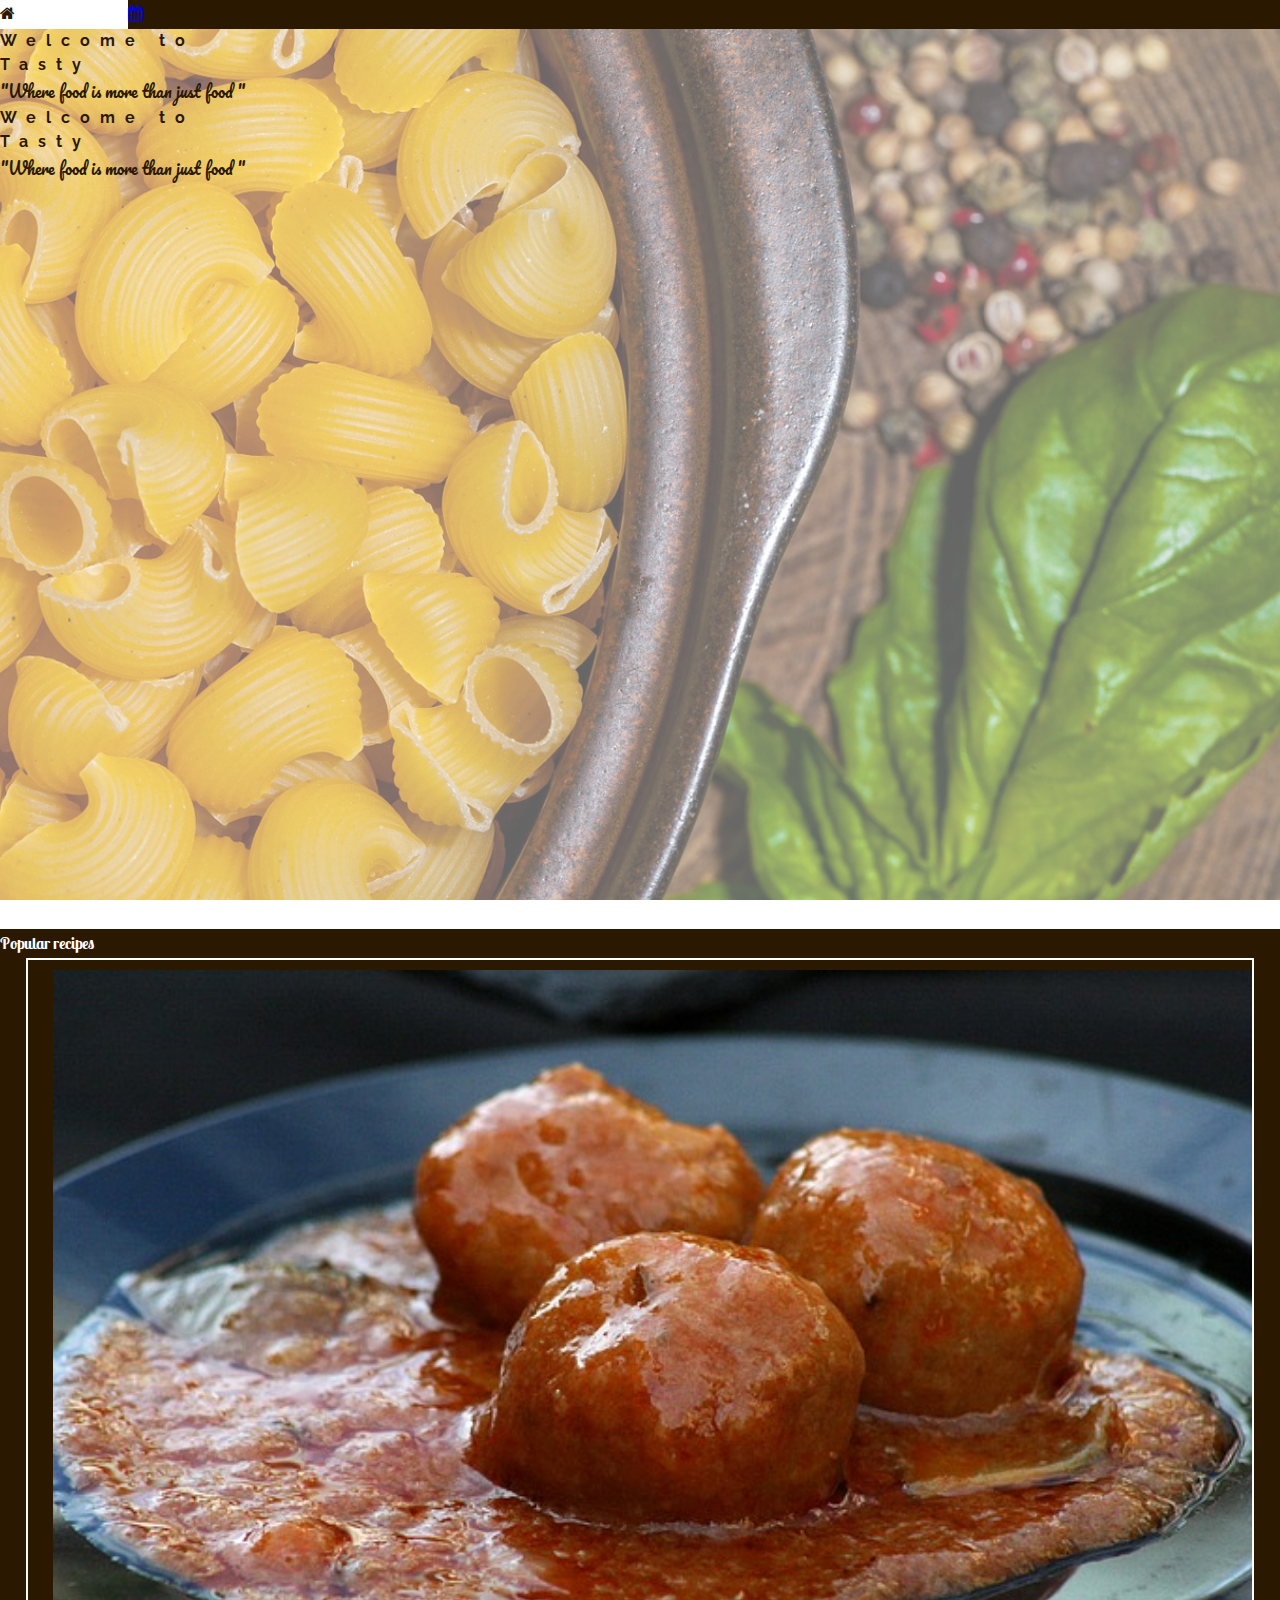
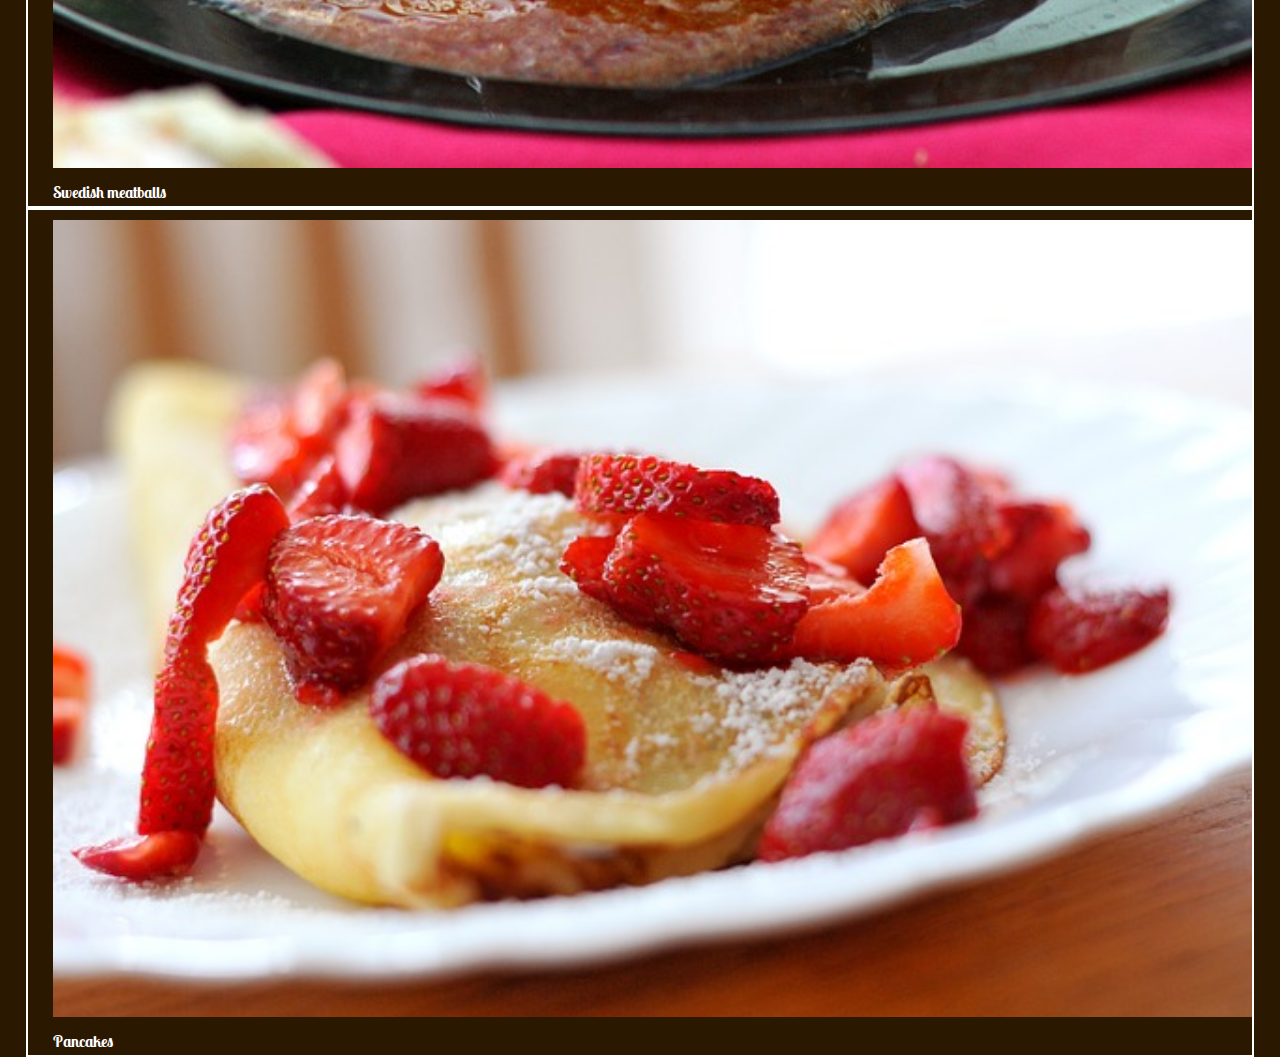
==== index.html @ dee48c6d "Title" ====
<!DOCTYPE html>
<html>
<title>Tasty</title>
<meta name="viewport" content="width=device-width, initial-scale=1">
<link rel="stylesheet" href="html5reset.css" media="screen" title="no title" charset="utf-8">
<link rel="stylesheet" href="http://www.w3schools.com/lib/w3.css">
<link rel="stylesheet" href="mystyle.css">

<link rel="stylesheet" href="https://fonts.googleapis.com/css?family=Lato|Raleway|Indie+Flower|Lobster+Two|Pacifico">
<link rel="stylesheet" href="http://cdnjs.cloudflare.com/ajax/libs/font-awesome/4.6.3/css/font-awesome.min.css">
<style>
body,h1{font-family: 'Raleway', sans-serif!important}
h2,h3,h4,h5,h6{font-family: 'Lobster Two', cursive!important}

body, html {
  height: 100%;
  color: #777;
  line-height: 1.8;
}


/* Create a Parallax Effect */
.bgimg-1, .bgimg-2, .bgimg-3 {
  opacity: 1;
  background-attachment: fixed;
  background-position: center;
  background-repeat: no-repeat;
  background-size: cover;
}

/* First image (Logo. Full height) */
.bgimg-1 {
  background-image: url('bg_image_1280.png');
  min-height: 100%;
}

/* Second image (Portfolio) */
.bgimg-2 {
  background-image: url("img_parallax2.jpg");
  min-height: 400px;
}

/* Third image (Contact) */
.bgimg-3 {
  background-image: url("img_parallax3.jpg");
  min-height: 400px;
}

.w3-wide {letter-spacing: 10px;}
.w3-hover-opacity {cursor: pointer;}

#googleMap {
  width: 100%;
  height: 400px;
  -webkit-filter: grayscale(90%);
  filter: grayscale(90%);
}

/* Turn off parallax scrolling for tablets and mobiles */
@media only screen and (max-width: 1024px) {
  .bgimg-1, .bgimg-2, .bgimg-3 {
    background-attachment: scroll;
  }
}
</style>
<body >

  <!-- Navbar (sit on top) -->
  <div class="w3-top" >
    <ul class="my-navbar w3-center w3-top w3-xlarge bg_brown" >
      <li class="w3-left w3-center" style="width:10% !important"><a href="index.html"><i class="fa fa-home"></i></a></li>
      <li class="w3-right w3-center" style="width:10% !important"><a href="calendar.html"><i class="fa fa-calendar"></i></a></li>

    </ul>
  </div>

  <!-- First Parallax Image with Logo Text -->
  <div class="bgimg-1 w3-opacity w3-display-container " >
    <div class="w3-display-middle w3-text-black w3-hide-small " >
      <h1 class="w3-center w3-jumbo w3-padding-xlarge w3-wide w3-animate-opacity text_brown" style="line-height: 1.5;">Welcome to</br>  Tasty</h1>

      <p class="w3-center w3-padding-xlarge w3-xlarge w3-animate-opacity text_brown handw">"Where food is more than just food "</p>
    </div>
    <div class="w3-display-middle w3-text-black w3-hide-medium w3-hide-large" >
      <h1 class="w3-center w3-xlarge w3-padding-xlarge w3-wide w3-animate-opacity text_brown" style="line-height: 1.5; white-space:nowrap">Welcome to</br>Tasty</h1>
      <p class="w3-center w3-padding-xlarge w3-large w3-animate-opacity text_brown handw" >"Where food is more than just food "</p>
    </div>
  </div>



  <!-- Suggestion (Recipe Section) -->
  <div class="big-container">
    <div class="w3-content w3-container w3-padding-64 ">
      <h2 class="w3-center" style="text-align:left!important;">Popular recipes</h2>

      <!-- Responsive Grid. Four columns on tablets, laptops and desktops. Will stack on mobile devices/small screens (100% width) -->
      <div class="w3-row-padding ">
        <div class="w3-col m3 w3-hover-opacity suggestion-small-container">
          <a href="meatballs.html">
            <img src="meatballs.jpg" style="width:100%; margin-top:10px" >
          </a>
          <h4>Swedish meatballs</h4>
        </div>

        <div class="w3-col m3 w3-hover-opacity suggestion-small-container">
          <a href="pancakes.html">
            <img src="pancakes.jpg" style="width:100%; margin-top:10px" >
          </a>
          <h4>Pancakes</h4>
        </div>




      </div>
    </div>

  </body>
  </html>
---- mystyle.css ----
.big-container{
  width:100%;
  background-color: #2B1801;
  color: white;
}

.suggestion-small-container{
  border:2px solid white;
  padding-left: 2%;
  margin-left: 2%;
  margin-right:2%;
  background-color: #2B1801;
  color: white;
}

.bg_brown{
  background-color: #2B1801;
  color: white;
}

.text_brown{
  color:#2B1801;
}

.recipe-container:after{content:"";display:table;clear:both}
.recipe-container{
  padding:0.01em 18px;
  position:relative;

}

.image_resize{
  min-width: 100%;
}

.recipe-head-container{
}

.image_container{
  width:100%;
  height:300px;
  opacity: 1;
  background-size: contain;
  background-position: right;
  background-repeat: no-repeat;


}

.nutri_container{
  border:2px solid #EAA452;
  padding-left: 2%;
}
@media (min-width:1401px){
  .recipe-container{
    width:70%;
    margin-left: 14.9%;
  }
  .recipe-head-container{
    height:400px;
    background-color: #2B1801;
  }
  .image_container{
    width:90%;
    height:400px;
    opacity: 1;
    background-size: contain;
    background-position: right;
    background-repeat: no-repeat;
    float:right;
  }
}
@media (min-width:993px) and (max-width:1400px){
  .recipe-container{
    width:70%;
    margin-left: 14.9%;
  }
  .recipe-head-container{
    height:270px;
    background-color: #2B1801;
  }
  .image_container{
    width:90%;
    height:270px;
    opacity: 1;
    background-size: contain;
    background-position: right;
    background-repeat: no-repeat;
    float:right;

  }
}
@media only screen and (max-width:600px){
  h1{
    font-size: 30px!important;
  }
  .nutri_container{
    margin-top:20px!important;
    margin-bottom: 20px!important;
  }
  .image_resize{
    max-width: 100%;
    min-width: 66.7%;
  }
}
@media screen and (max-width:600px){
  h1{
    font-size: 30px!important;
  }
  .nutri_container{
    margin-top:20px!important;
    margin-bottom: 20px!important;
  }
}

.ingredient-list{

}

p.handw{
    font-family: 'Pacifico', cursive!important;
}

a:hover{
  background-color: white;
  color: #2B1801;
}

.my-navbar{list-style-type:none;margin:0;padding:0;overflow:hidden}
.my-navbar li{float:left}.my-navbar li a,.w3-navitem{display:block;}.my-navbar
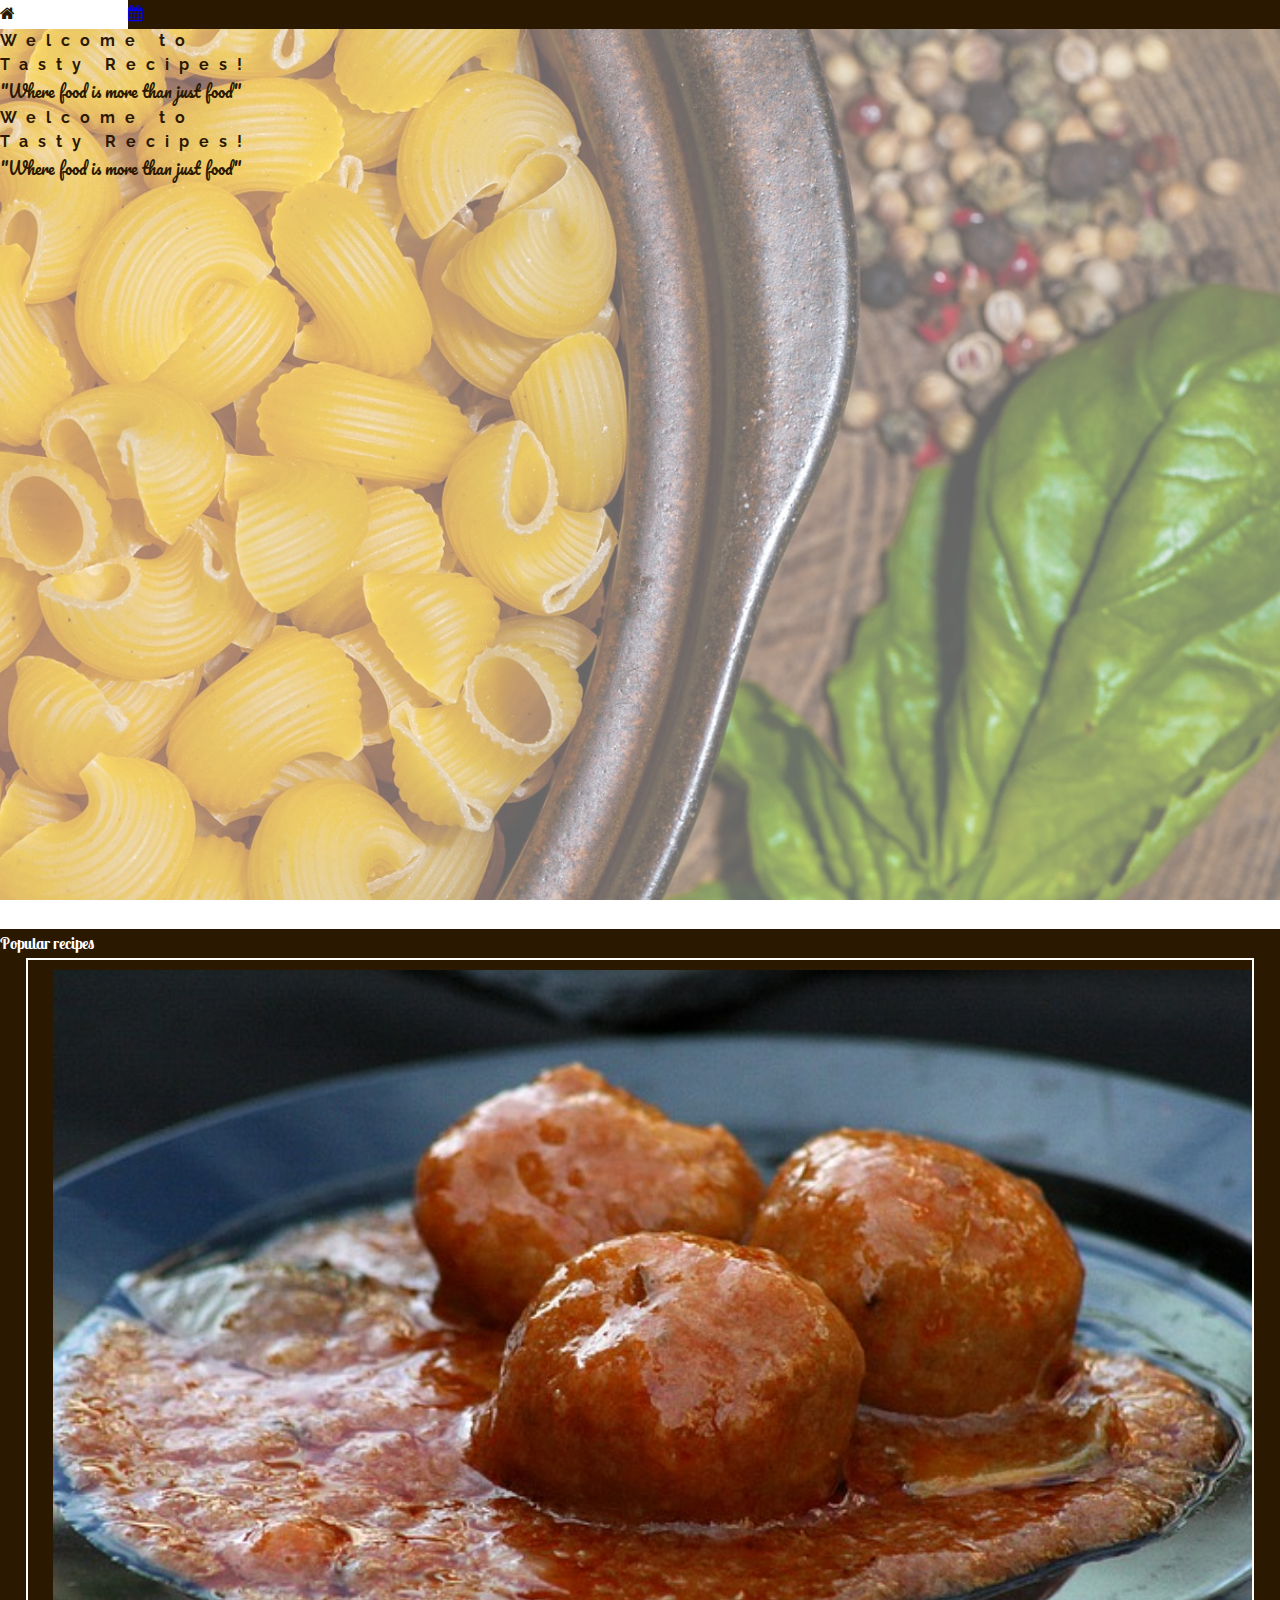
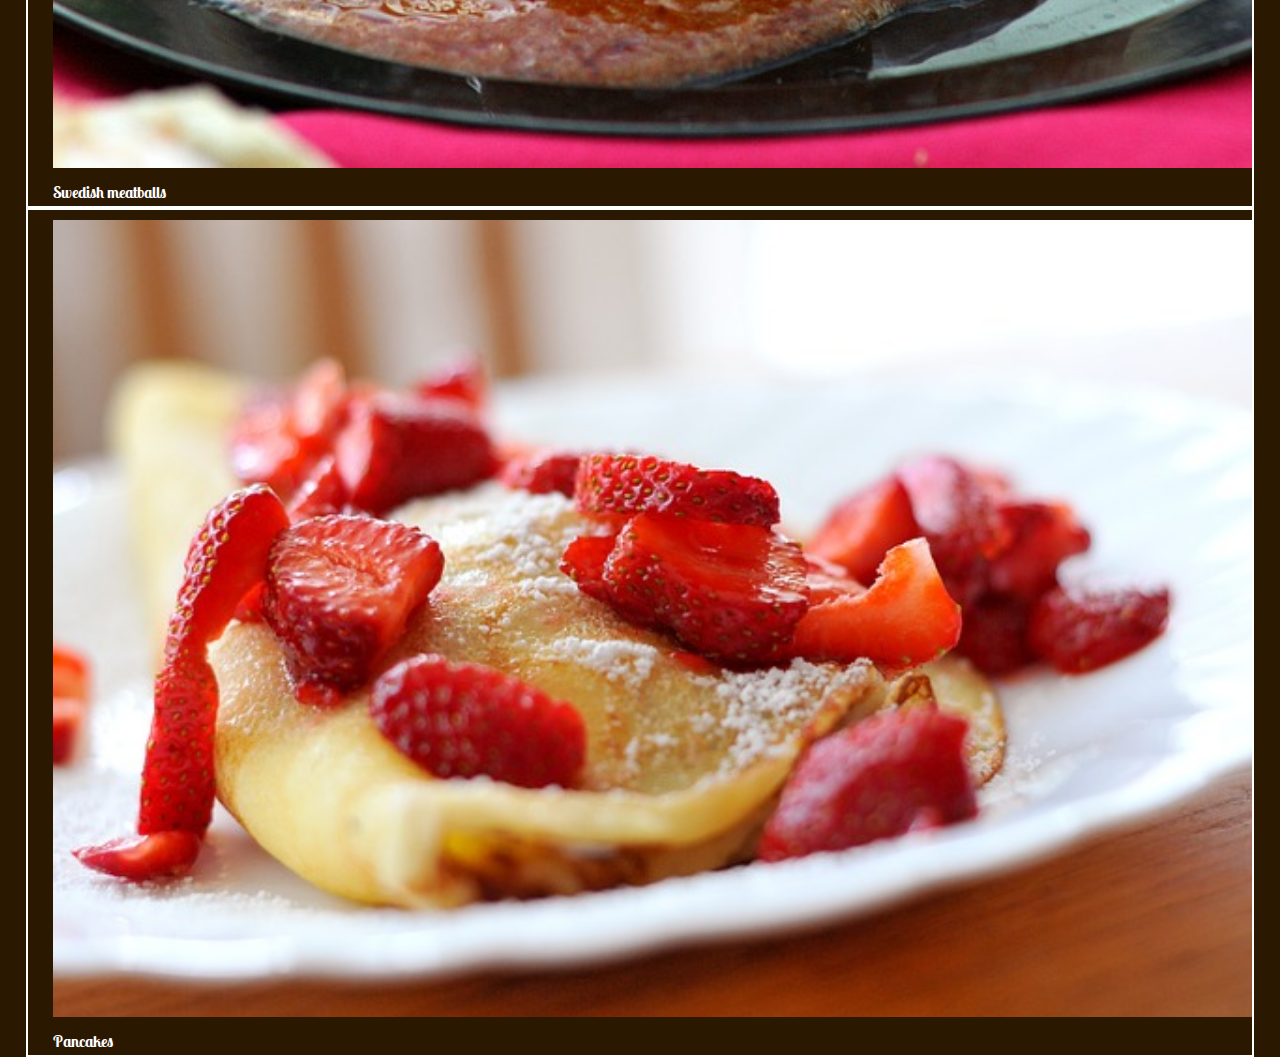
==== commit 9590b33d: "font size fix for small screen!" ====
--- a/index.html
+++ b/index.html
@@ -1,12 +1,12 @@
 <!DOCTYPE html>
 <html>
-<title>Tasty</title>
+<title>Tasty Recipes</title>
+<meta charset="utf-8">
 <meta name="viewport" content="width=device-width, initial-scale=1">
-<link rel="stylesheet" href="html5reset.css" media="screen" title="no title" charset="utf-8">
+<link rel="stylesheet" href="html5reset.css">
 <link rel="stylesheet" href="http://www.w3schools.com/lib/w3.css">
 <link rel="stylesheet" href="mystyle.css">
-
-<link rel="stylesheet" href="https://fonts.googleapis.com/css?family=Lato|Raleway|Indie+Flower|Lobster+Two|Pacifico">
+<link rel="stylesheet" href="https://fonts.googleapis.com/css?family=Lato%7CRaleway%7CIndie+Flower%7CLobster+Two%7CPacifico">
 <link rel="stylesheet" href="http://cdnjs.cloudflare.com/ajax/libs/font-awesome/4.6.3/css/font-awesome.min.css">
 <style>
 body,h1{font-family: 'Raleway', sans-serif!important}
@@ -77,16 +77,14 @@
   <!-- First Parallax Image with Logo Text -->
   <div class="bgimg-1 w3-opacity w3-display-container " >
     <div class="w3-display-middle w3-text-black w3-hide-small " >
-      <h1 class="w3-center w3-jumbo w3-padding-xlarge w3-wide w3-animate-opacity text_brown" style="line-height: 1.5;">Welcome to</br>  Tasty</h1>
-
-      <p class="w3-center w3-padding-xlarge w3-xlarge w3-animate-opacity text_brown handw">"Where food is more than just food "</p>
+      <h1 class="w3-center w3-jumbo w3-padding-xlarge w3-wide w3-animate-opacity text_brown" style="line-height: 1.5;">Welcome to<br>  Tasty Recipes!</h1>
+      <p class="w3-center w3-padding-xlarge w3-xlarge w3-animate-opacity text_brown handw">"Where food is more than just food"</p>
     </div>
     <div class="w3-display-middle w3-text-black w3-hide-medium w3-hide-large" >
-      <h1 class="w3-center w3-xlarge w3-padding-xlarge w3-wide w3-animate-opacity text_brown" style="line-height: 1.5; white-space:nowrap">Welcome to</br>Tasty</h1>
-      <p class="w3-center w3-padding-xlarge w3-large w3-animate-opacity text_brown handw" >"Where food is more than just food "</p>
+      <h1 class="small w3-center w3-xlarge w3-padding-xlarge w3-wide w3-animate-opacity text_brown" style="line-height: 1.5; white-space:nowrap">Welcome to<br>Tasty Recipes!</h1>
+      <p class="w3-center w3-padding-xlarge w3-large w3-animate-opacity text_brown handw" >"Where food is more than just food"</p>
     </div>
   </div>
-
 
 
   <!-- Suggestion (Recipe Section) -->
@@ -98,14 +96,14 @@
       <div class="w3-row-padding ">
         <div class="w3-col m3 w3-hover-opacity suggestion-small-container">
           <a href="meatballs.html">
-            <img src="meatballs.jpg" style="width:100%; margin-top:10px" >
+            <img src="meatballs.jpg" style="width:100%; margin-top:10px" alt="Meatballs Recipe" >
           </a>
           <h4>Swedish meatballs</h4>
         </div>
 
         <div class="w3-col m3 w3-hover-opacity suggestion-small-container">
           <a href="pancakes.html">
-            <img src="pancakes.jpg" style="width:100%; margin-top:10px" >
+            <img src="pancakes.jpg" style="width:100%; margin-top:10px" alt="Pancakes Recipe">
           </a>
           <h4>Pancakes</h4>
         </div>
@@ -115,6 +113,7 @@
 
       </div>
     </div>
+  </div>
 
   </body>
   </html>
--- a/mystyle.css
+++ b/mystyle.css
@@ -102,6 +102,15 @@
     max-width: 100%;
     min-width: 66.7%;
   }
+  .suggestion-small-container{
+    border:2px solid white;
+    padding-left: 2%;
+    margin-left: 2%;
+    margin-right:2%;
+    background-color: #2B1801;
+    color: white;
+    margin-bottom:20px;
+  }
 }
 @media screen and (max-width:600px){
   h1{
@@ -113,12 +122,18 @@
   }
 }
 
-.ingredient-list{
-
+@@media screen and (max-width:319px) {
+  .small{
+    font-size: 18px!important;
+  }
 }
 
 p.handw{
     font-family: 'Pacifico', cursive!important;
+}
+
+h4.handw{
+    font-family: 'Lobster Two', cursive!important;
 }
 
 a:hover{
@@ -126,5 +141,7 @@
   color: #2B1801;
 }
 
+
+
 .my-navbar{list-style-type:none;margin:0;padding:0;overflow:hidden}
-.my-navbar li{float:left}.my-navbar li a,.w3-navitem{display:block;}.my-navbar
+.my-navbar li{float:left}.my-navbar li a,.w3-navitem{display:block;}
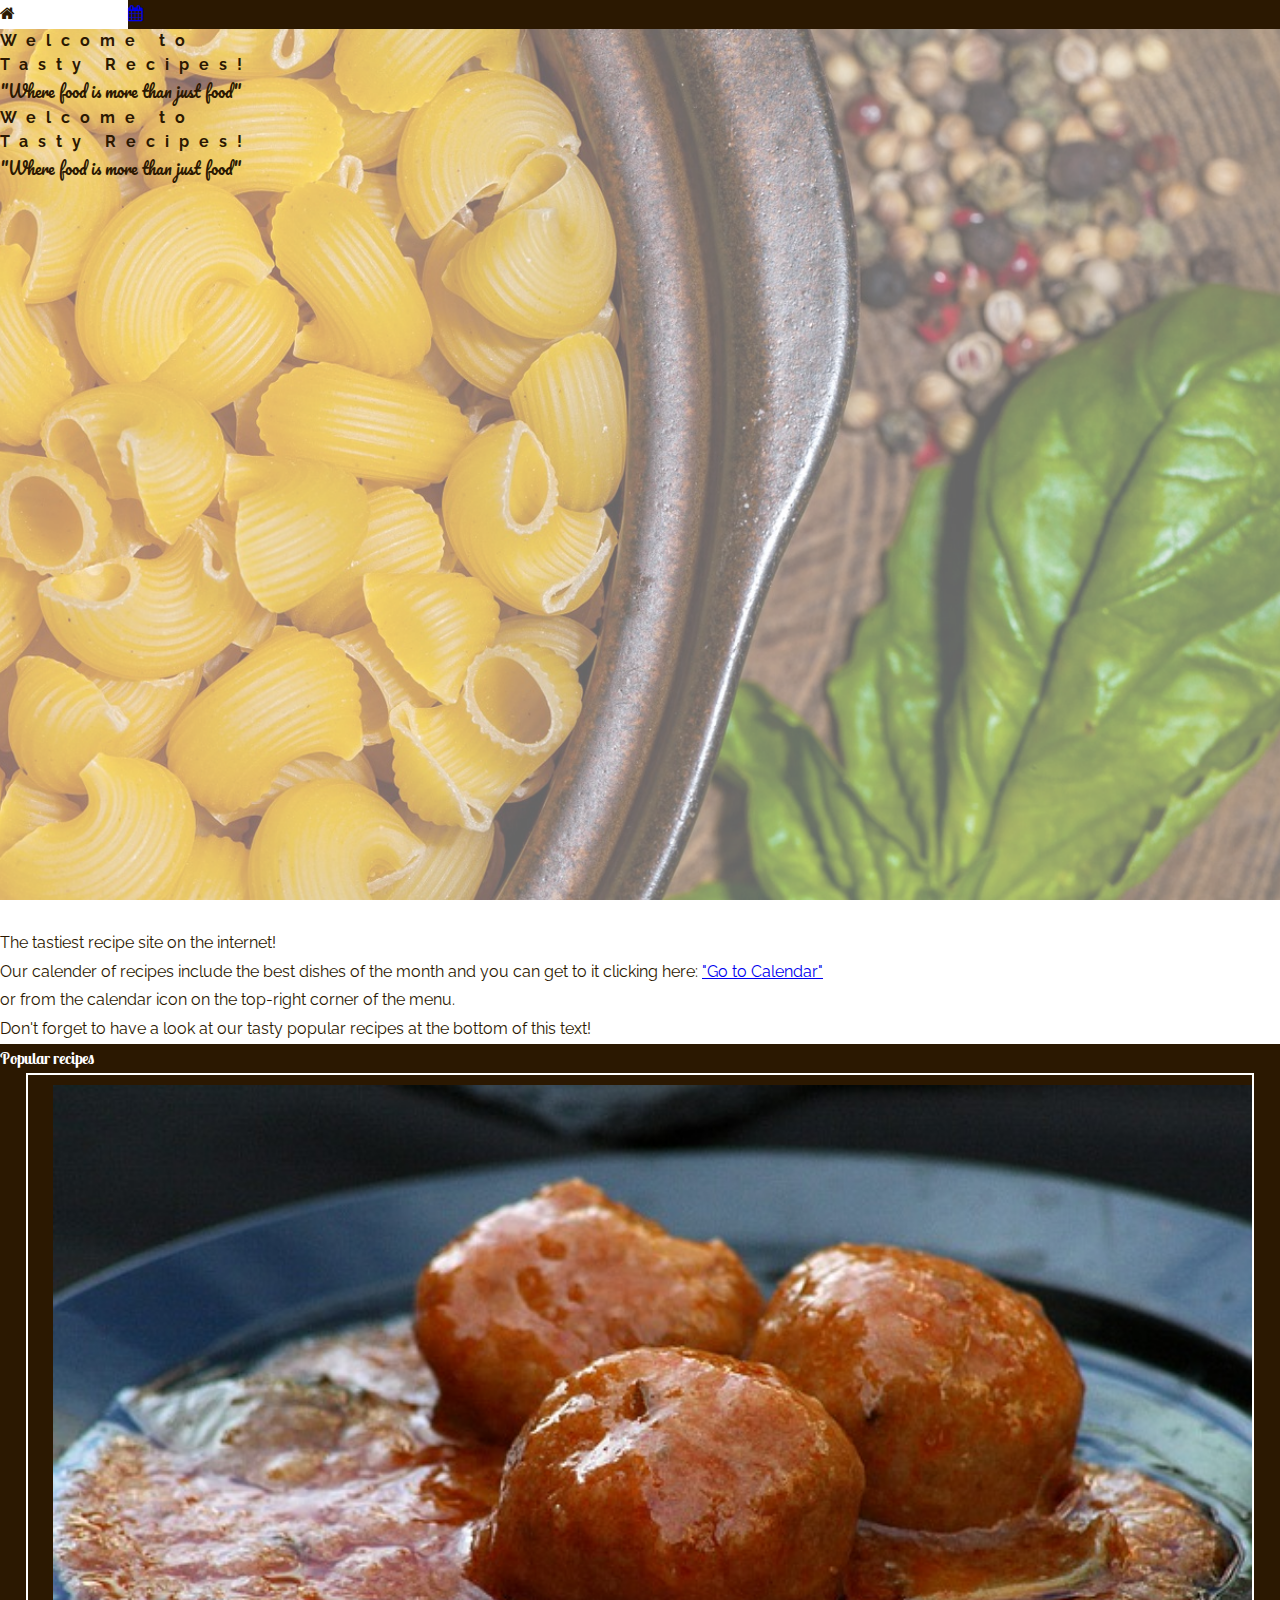
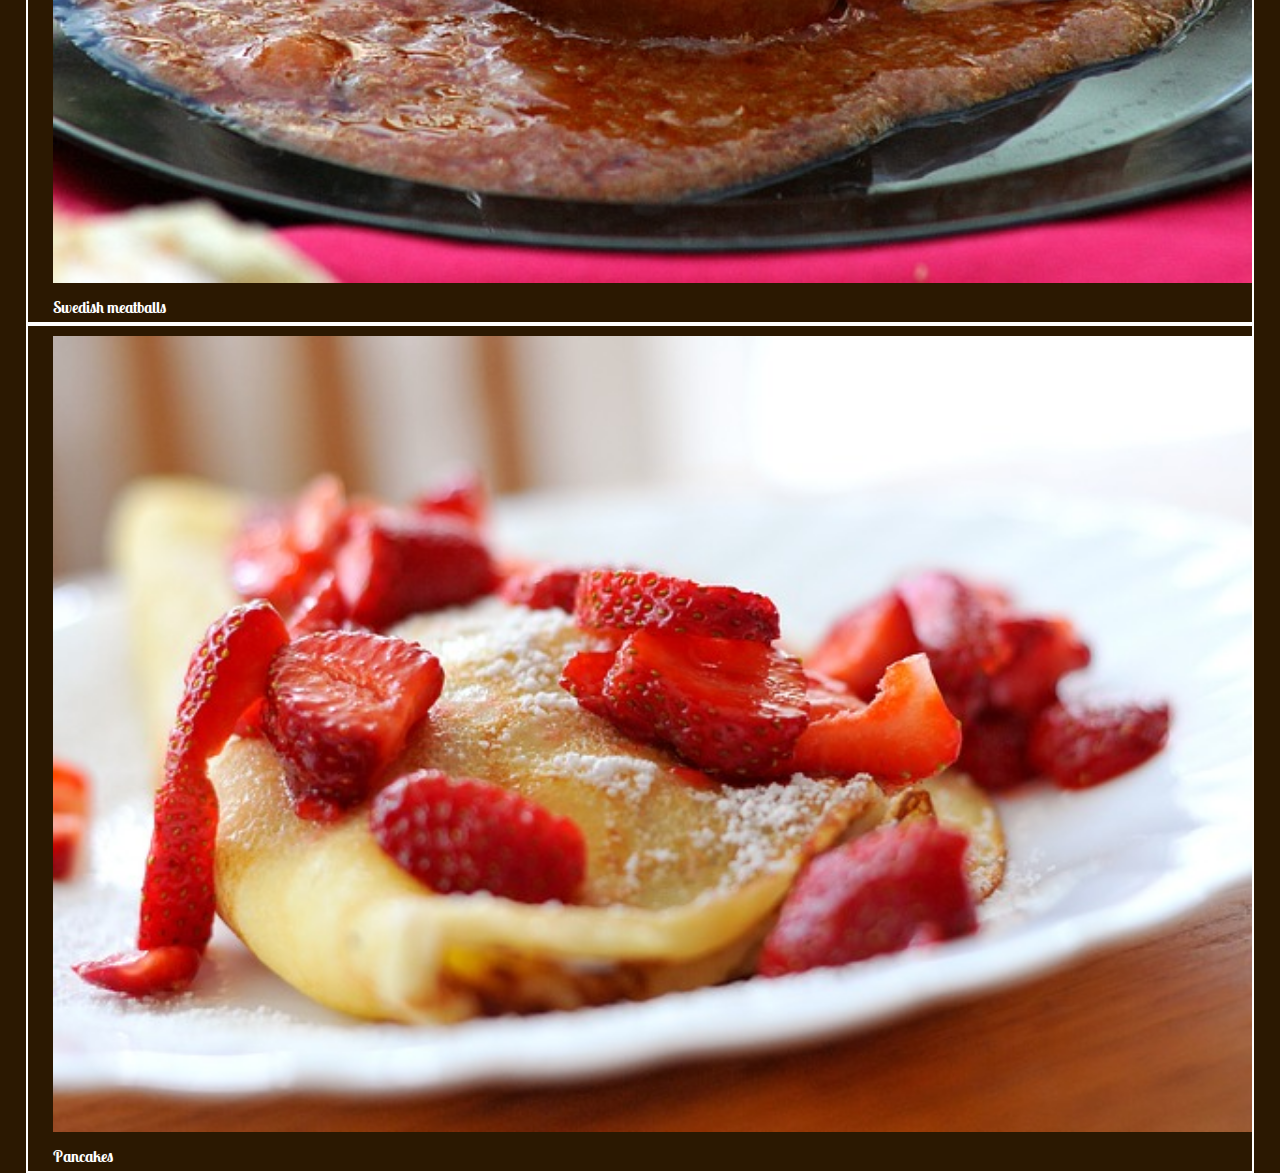
==== commit dfbe32b1: "Brief description added to index" ====
--- a/index.html
+++ b/index.html
@@ -86,6 +86,19 @@
     </div>
   </div>
 
+  <div class="w3-col m12">
+    <div class="w3-container w3-padding w3-center w3-white">
+    <p class="text_brown">
+      The tastiest recipe site on the internet! <br>
+      Our calender of recipes include the best dishes of the month and you can get to it clicking here: <a href="calendar.html">"Go to Calendar"</a> <br>
+      or from the calendar icon on the top-right corner of the menu.
+    </p>
+
+    <p class="text_brown">
+      Don't forget to have a look at our tasty popular recipes at the bottom of this text!
+    </p>
+  </div>
+  </div>
 
   <!-- Suggestion (Recipe Section) -->
   <div class="big-container">
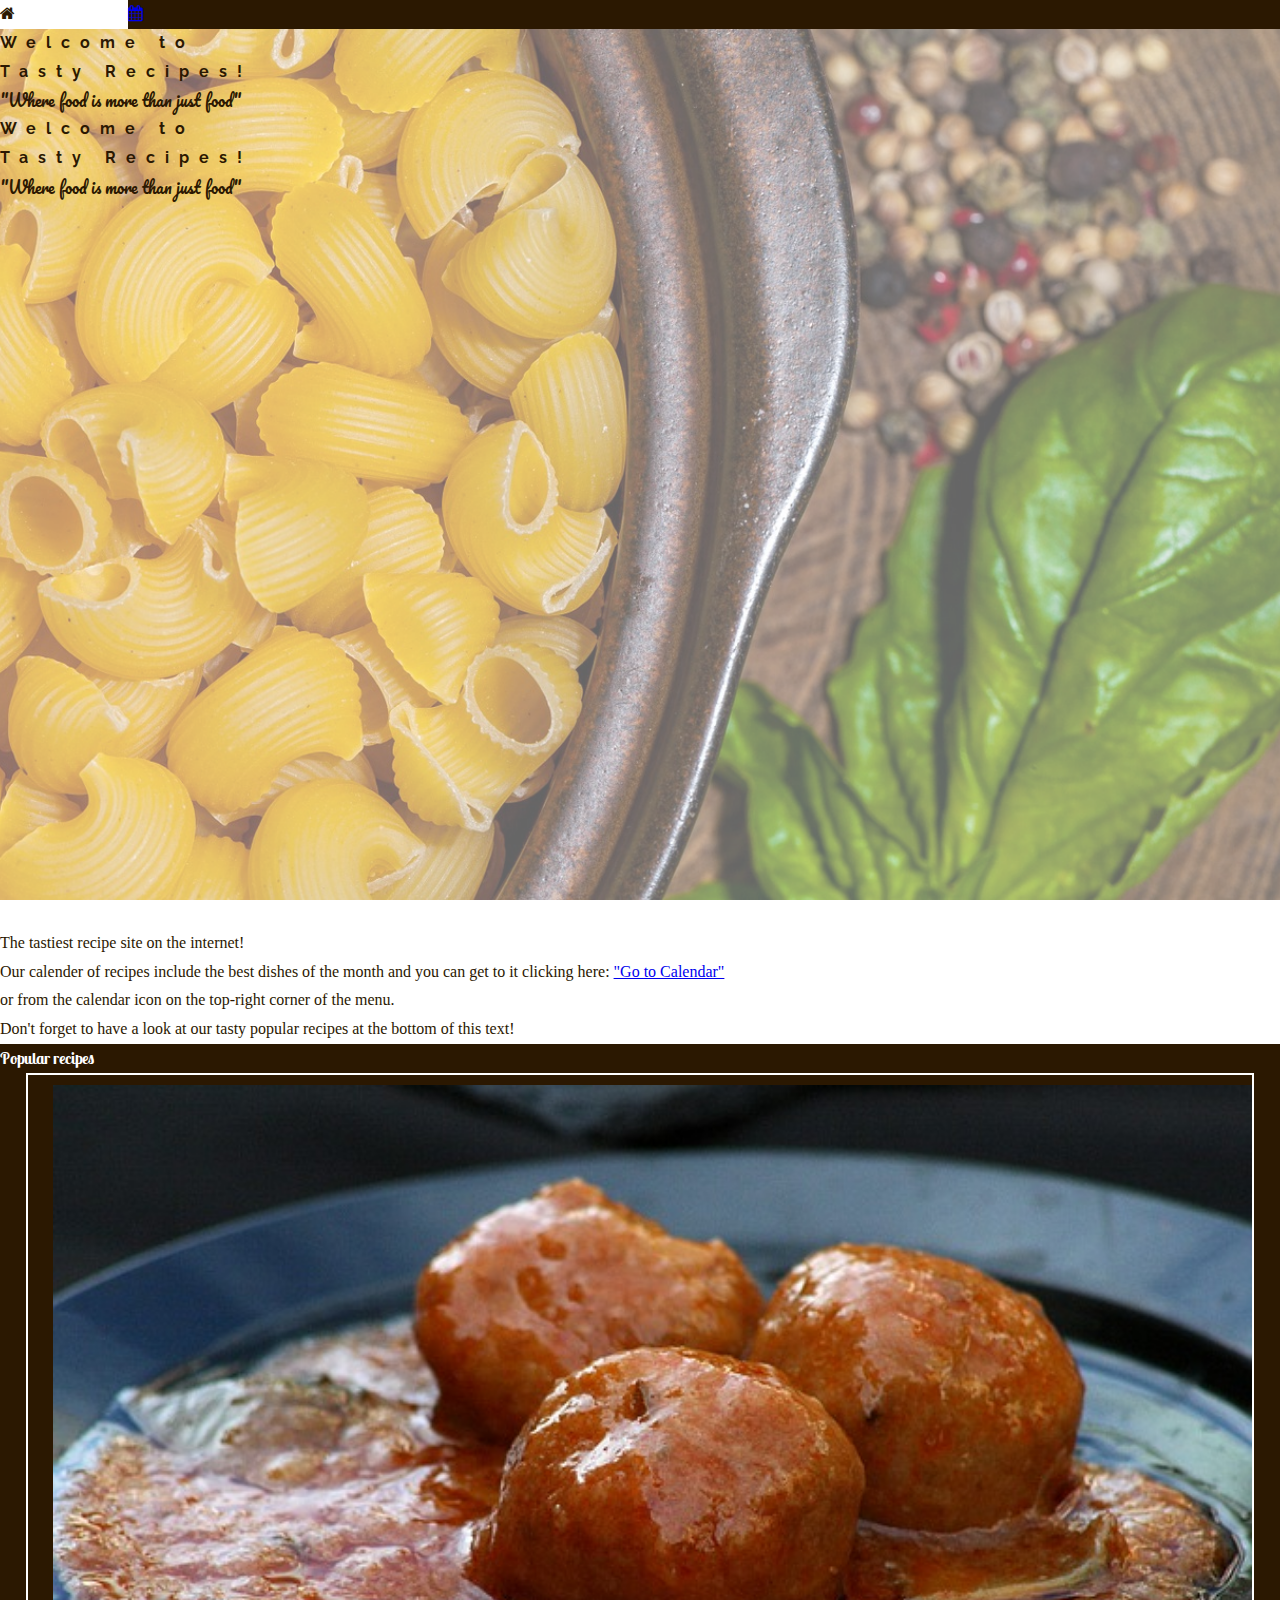
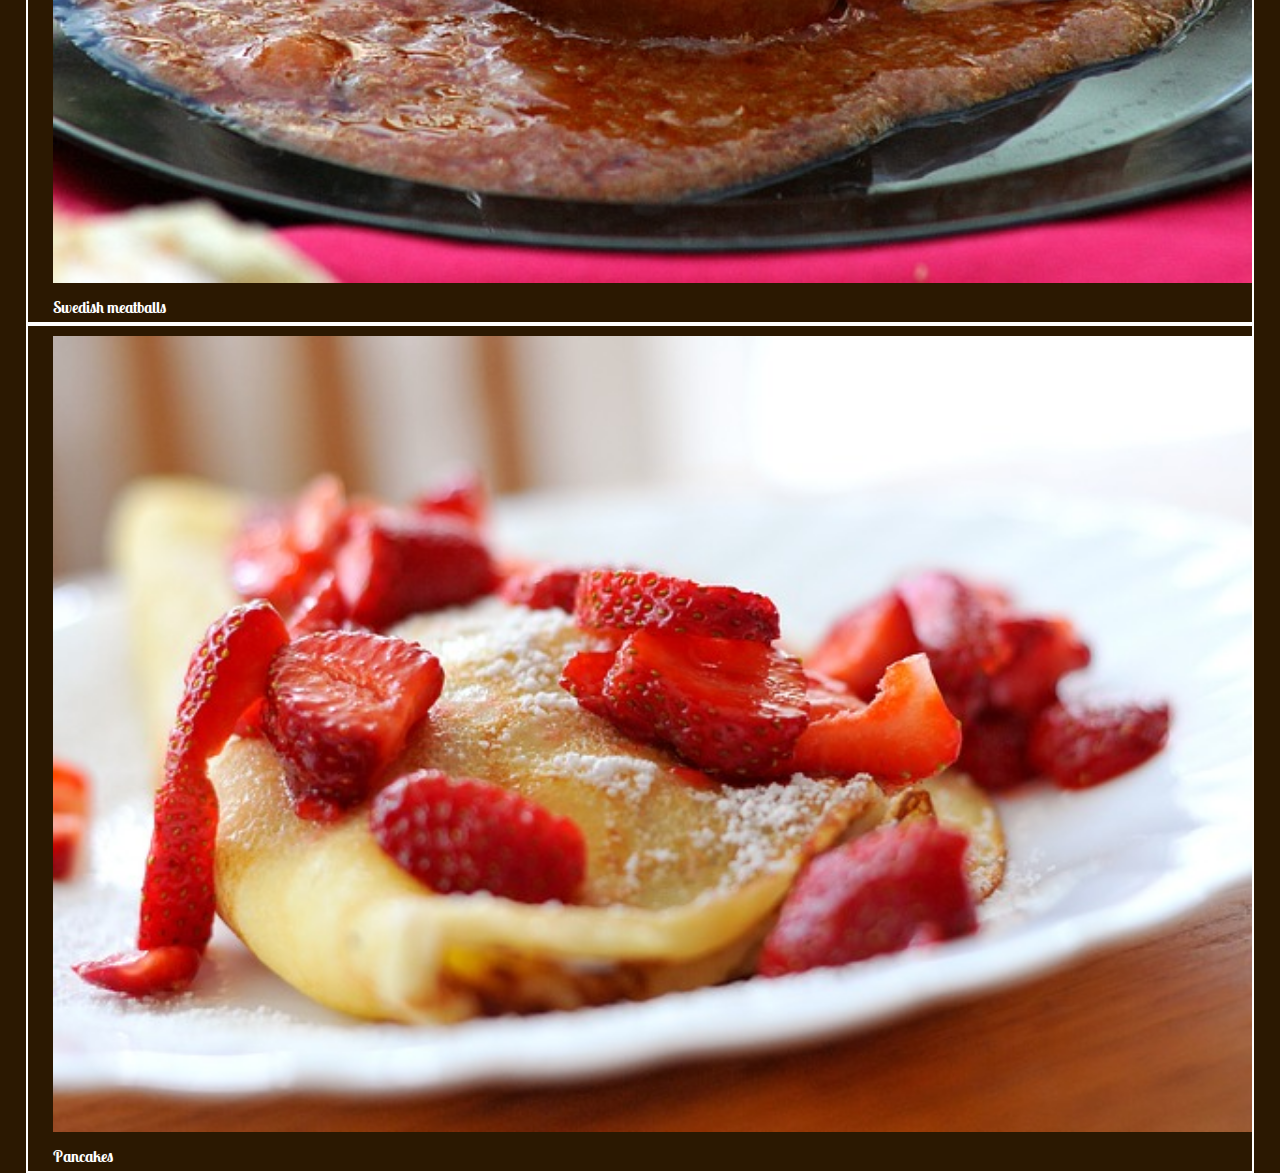
==== commit 5cc3da9f: "HTML cleaning update" ====
--- a/index.html
+++ b/index.html
@@ -1,87 +1,32 @@
 <!DOCTYPE html>
-<html>
+<html lang="en">
 <title>Tasty Recipes</title>
 <meta charset="utf-8">
 <meta name="viewport" content="width=device-width, initial-scale=1">
-<link rel="stylesheet" href="html5reset.css">
 <link rel="stylesheet" href="http://www.w3schools.com/lib/w3.css">
 <link rel="stylesheet" href="mystyle.css">
 <link rel="stylesheet" href="https://fonts.googleapis.com/css?family=Lato%7CRaleway%7CIndie+Flower%7CLobster+Two%7CPacifico">
 <link rel="stylesheet" href="http://cdnjs.cloudflare.com/ajax/libs/font-awesome/4.6.3/css/font-awesome.min.css">
-<style>
-body,h1{font-family: 'Raleway', sans-serif!important}
-h2,h3,h4,h5,h6{font-family: 'Lobster Two', cursive!important}
-
-body, html {
-  height: 100%;
-  color: #777;
-  line-height: 1.8;
-}
-
-
-/* Create a Parallax Effect */
-.bgimg-1, .bgimg-2, .bgimg-3 {
-  opacity: 1;
-  background-attachment: fixed;
-  background-position: center;
-  background-repeat: no-repeat;
-  background-size: cover;
-}
-
-/* First image (Logo. Full height) */
-.bgimg-1 {
-  background-image: url('bg_image_1280.png');
-  min-height: 100%;
-}
-
-/* Second image (Portfolio) */
-.bgimg-2 {
-  background-image: url("img_parallax2.jpg");
-  min-height: 400px;
-}
-
-/* Third image (Contact) */
-.bgimg-3 {
-  background-image: url("img_parallax3.jpg");
-  min-height: 400px;
-}
-
-.w3-wide {letter-spacing: 10px;}
-.w3-hover-opacity {cursor: pointer;}
-
-#googleMap {
-  width: 100%;
-  height: 400px;
-  -webkit-filter: grayscale(90%);
-  filter: grayscale(90%);
-}
-
-/* Turn off parallax scrolling for tablets and mobiles */
-@media only screen and (max-width: 1024px) {
-  .bgimg-1, .bgimg-2, .bgimg-3 {
-    background-attachment: scroll;
-  }
-}
-</style>
-<body >
+<link rel="stylesheet" href="html5reset.css">
+<body>
 
   <!-- Navbar (sit on top) -->
   <div class="w3-top" >
     <ul class="my-navbar w3-center w3-top w3-xlarge bg_brown" >
-      <li class="w3-left w3-center" style="width:10% !important"><a href="index.html"><i class="fa fa-home"></i></a></li>
-      <li class="w3-right w3-center" style="width:10% !important"><a href="calendar.html"><i class="fa fa-calendar"></i></a></li>
+      <li class="menu_width w3-left w3-center"><a href="index.html"><i class="fa fa-home"></i></a></li>
+      <li class="menu_width w3-right w3-center"><a href="calendar.html"><i class="fa fa-calendar"></i></a></li>
 
     </ul>
   </div>
 
   <!-- First Parallax Image with Logo Text -->
   <div class="bgimg-1 w3-opacity w3-display-container " >
-    <div class="w3-display-middle w3-text-black w3-hide-small " >
-      <h1 class="w3-center w3-jumbo w3-padding-xlarge w3-wide w3-animate-opacity text_brown" style="line-height: 1.5;">Welcome to<br>  Tasty Recipes!</h1>
+    <div class="w3-display-middle w3-text-black w3-hide-small w3-hide-medium " >
+      <h1 class="logo_font w3-center w3-xxlarge w3-padding-xlarge w3-wide w3-animate-opacity text_brown">Welcome to<br>  Tasty Recipes!</h1>
       <p class="w3-center w3-padding-xlarge w3-xlarge w3-animate-opacity text_brown handw">"Where food is more than just food"</p>
     </div>
-    <div class="w3-display-middle w3-text-black w3-hide-medium w3-hide-large" >
-      <h1 class="small w3-center w3-xlarge w3-padding-xlarge w3-wide w3-animate-opacity text_brown" style="line-height: 1.5; white-space:nowrap">Welcome to<br>Tasty Recipes!</h1>
+    <div class="w3-display-middle w3-text-black w3-hide-large" >
+      <h1 class="logo_font small w3-center w3-xlarge w3-padding-xlarge w3-wide w3-animate-opacity text_brown">Welcome to<br>Tasty Recipes!</h1>
       <p class="w3-center w3-padding-xlarge w3-large w3-animate-opacity text_brown handw" >"Where food is more than just food"</p>
     </div>
   </div>
@@ -103,20 +48,20 @@
   <!-- Suggestion (Recipe Section) -->
   <div class="big-container">
     <div class="w3-content w3-container w3-padding-64 ">
-      <h2 class="w3-center" style="text-align:left!important;">Popular recipes</h2>
+      <h2 class="w3-center w3-xlarge pop_recipe">Popular recipes</h2>
 
       <!-- Responsive Grid. Four columns on tablets, laptops and desktops. Will stack on mobile devices/small screens (100% width) -->
       <div class="w3-row-padding ">
         <div class="w3-col m3 w3-hover-opacity suggestion-small-container">
           <a href="meatballs.html">
-            <img src="meatballs.jpg" style="width:100%; margin-top:10px" alt="Meatballs Recipe" >
+            <img class="pop_img" src="meatballs.jpg"alt="Meatballs Recipe" >
           </a>
           <h4>Swedish meatballs</h4>
         </div>
 
         <div class="w3-col m3 w3-hover-opacity suggestion-small-container">
           <a href="pancakes.html">
-            <img src="pancakes.jpg" style="width:100%; margin-top:10px" alt="Pancakes Recipe">
+            <img class="pop_img" src="pancakes.jpg" alt="Pancakes Recipe">
           </a>
           <h4>Pancakes</h4>
         </div>
--- a/mystyle.css
+++ b/mystyle.css
@@ -1,3 +1,39 @@
+nutri_text{
+  margin-bottom:1%!important;
+  border-style:none none solid none!important;
+  border-width: 2px!important;
+  margin-top:2%!important;
+  padding-left:1%!important;
+  padding-right:1%!important;
+}
+
+.logo_font{
+  font-family: 'Raleway', sans-serif!important;
+  white-space:nowrap;
+}
+
+.menu_width{
+  width:10%!important;
+}
+
+.menu_cal{
+  width: 80%!important;
+}
+
+.pop_img{
+  width:100%;
+  margin-top:10px;
+}
+
+.cal_img{
+  max-width:100%;
+  max-height:100%;
+}
+
+.pop_recipe{
+  text-align:left!important;
+}
+
 .big-container{
   width:100%;
   background-color: #2B1801;
@@ -23,18 +59,17 @@
 }
 
 .recipe-container:after{content:"";display:table;clear:both}
+
 .recipe-container{
   padding:0.01em 18px;
   position:relative;
-
+  margin-top:80px;
 }
 
 .image_resize{
   min-width: 100%;
 }
 
-.recipe-head-container{
-}
 
 .image_container{
   width:100%;
@@ -46,10 +81,21 @@
 
 
 }
+p.nutri_text{
+  margin-bottom:1%!important;
+  border-style:none none solid none!important;
+  border-width: 2px!important;
+}
+
+.list_padding{
+  padding-left: 2%;
+}
 
 .nutri_container{
   border:2px solid #EAA452;
-  padding-left: 2%;
+  margin-top:2%;
+  padding-left:1%;
+  padding-right:1%;
 }
 @media (min-width:1401px){
   .recipe-container{
@@ -122,7 +168,7 @@
   }
 }
 
-@@media screen and (max-width:319px) {
+@@media screen and (max-width:1025px) {
   .small{
     font-size: 18px!important;
   }
@@ -145,3 +191,46 @@
 
 .my-navbar{list-style-type:none;margin:0;padding:0;overflow:hidden}
 .my-navbar li{float:left}.my-navbar li a,.w3-navitem{display:block;}
+
+/* Create a Parallax Effect */
+.bgimg-1, .bgimg-2, .bgimg-3 {
+  opacity: 1;
+  background-attachment: fixed;
+  background-position: center;
+  background-repeat: no-repeat;
+  background-size: cover;
+}
+
+/* First image (Logo. Full height) */
+.bgimg-1 {
+  background-image: url('bg_image_1280.png');
+  min-height: 100%;
+}
+
+/* Second image (Portfolio) */
+.bgimg-2 {
+  background-image: url("img_parallax2.jpg");
+  min-height: 400px;
+}
+
+/* Third image (Contact) */
+.bgimg-3 {
+  background-image: url("img_parallax3.jpg");
+  min-height: 400px;
+}
+
+.w3-wide {letter-spacing: 10px;}
+.w3-hover-opacity {cursor: pointer;}
+
+#googleMap {
+  width: 100%;
+  height: 400px;
+  -webkit-filter: grayscale(90%);
+  filter: grayscale(90%);
+}
+
+/* Turn off parallax scrolling for tablets and mobiles */
+@media only screen and (max-width: 1024px) {
+  .bgimg-1, .bgimg-2, .bgimg-3 {
+    background-attachment: scroll;
+  }
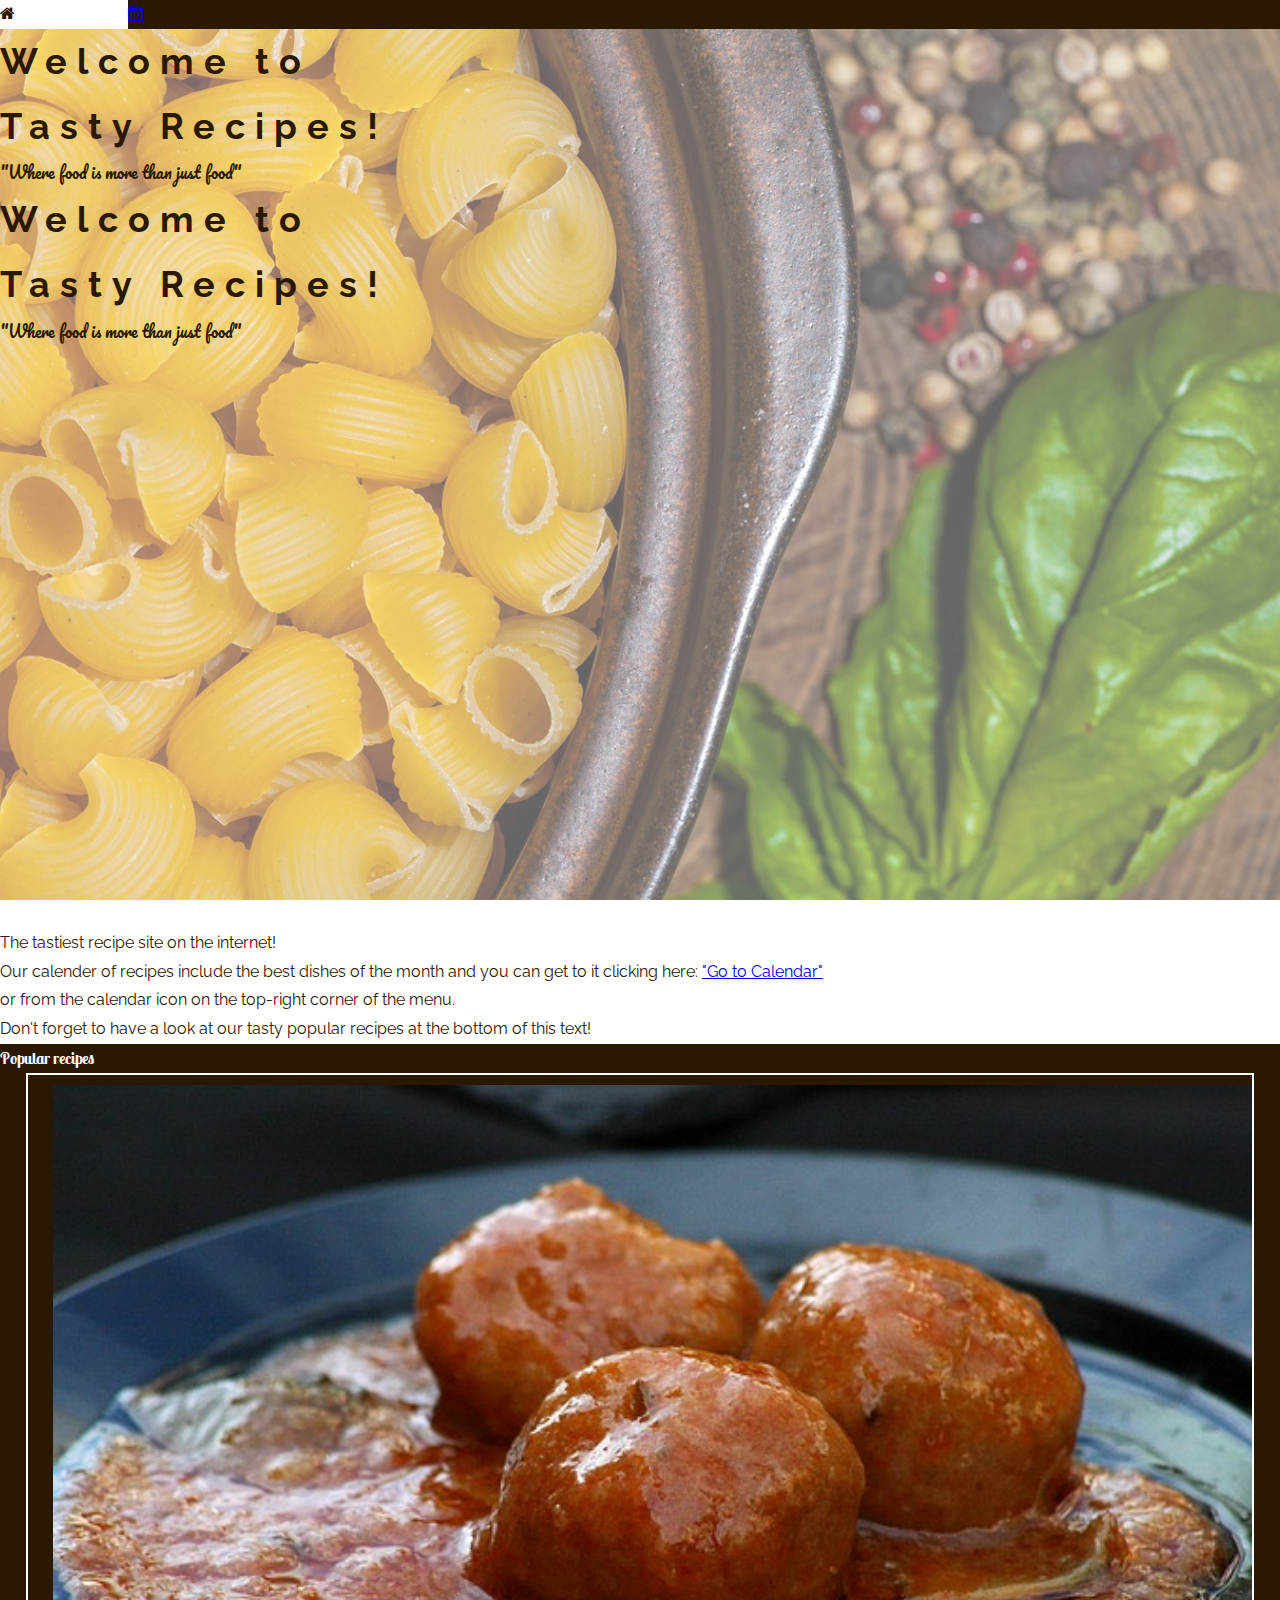
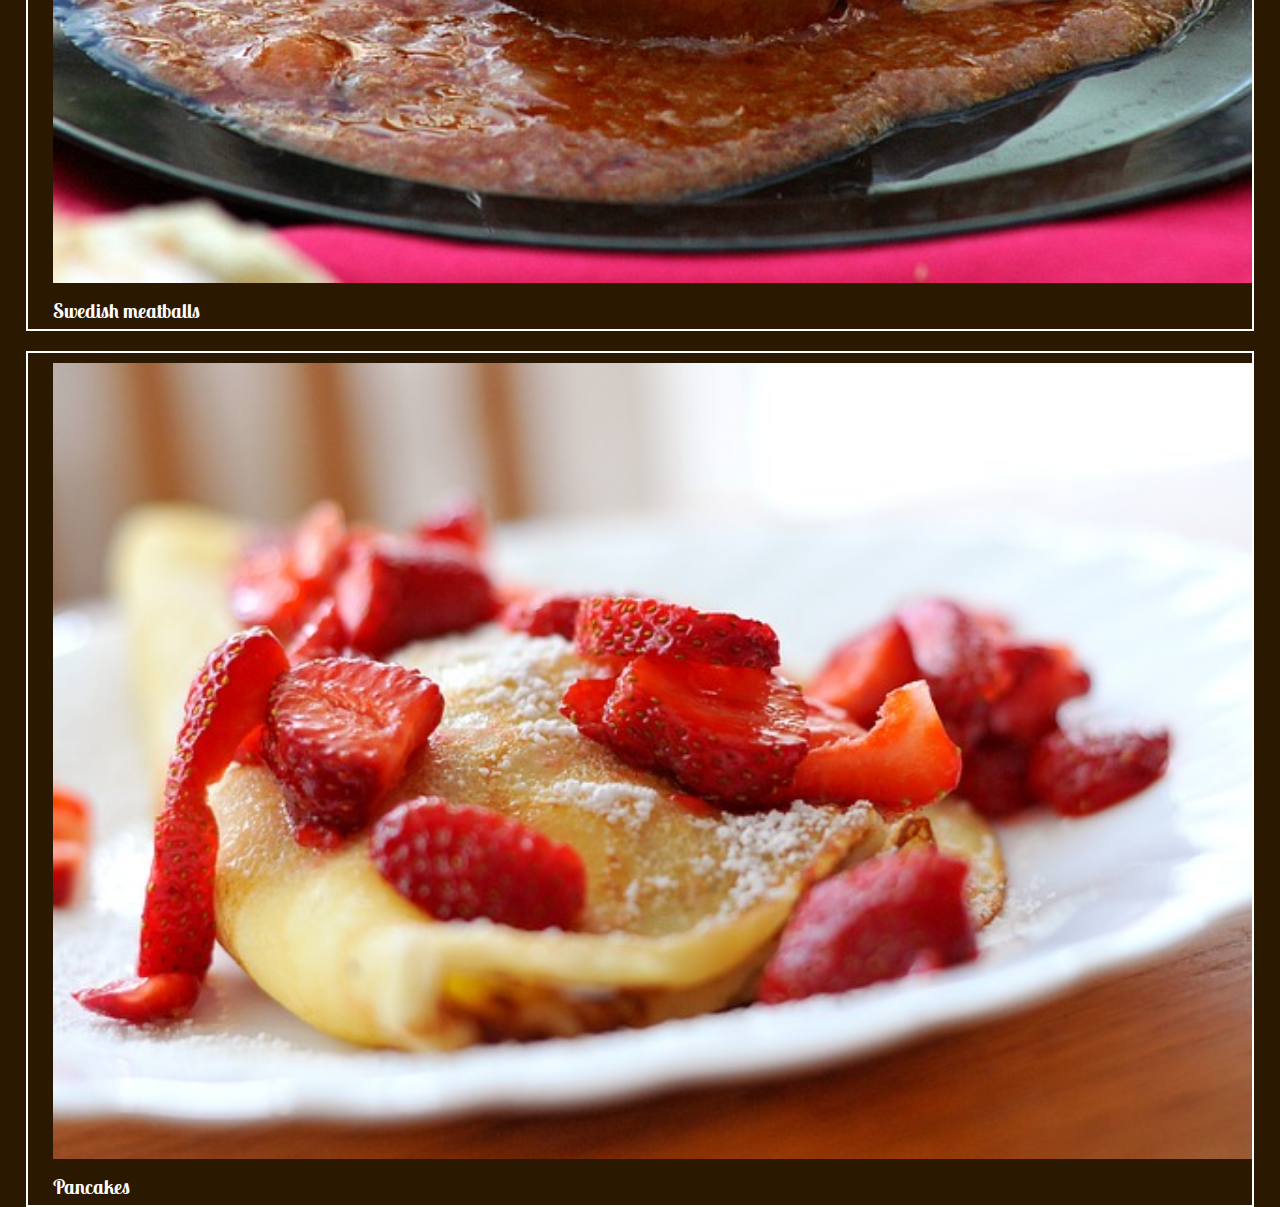
==== commit 14d6c235: "Fix" ====
--- a/index.html
+++ b/index.html
@@ -5,6 +5,7 @@
 <meta name="viewport" content="width=device-width, initial-scale=1">
 <link rel="stylesheet" href="http://www.w3schools.com/lib/w3.css">
 <link rel="stylesheet" href="mystyle.css">
+<link rel="stylesheet" href="recipe_style.css">
 <link rel="stylesheet" href="https://fonts.googleapis.com/css?family=Lato%7CRaleway%7CIndie+Flower%7CLobster+Two%7CPacifico">
 <link rel="stylesheet" href="http://cdnjs.cloudflare.com/ajax/libs/font-awesome/4.6.3/css/font-awesome.min.css">
 <link rel="stylesheet" href="html5reset.css">
@@ -47,23 +48,23 @@
 
   <!-- Suggestion (Recipe Section) -->
   <div class="big-container">
-    <div class="w3-content w3-container w3-padding-64 ">
+    <div class="w3-content w3-container">
       <h2 class="w3-center w3-xlarge pop_recipe">Popular recipes</h2>
 
       <!-- Responsive Grid. Four columns on tablets, laptops and desktops. Will stack on mobile devices/small screens (100% width) -->
       <div class="w3-row-padding ">
-        <div class="w3-col m3 w3-hover-opacity suggestion-small-container">
+        <div class="w3-col m3 w3-hover-opacity suggestion-small-container bottom_margin">
           <a href="meatballs.html">
             <img class="pop_img" src="meatballs.jpg"alt="Meatballs Recipe" >
           </a>
-          <h4>Swedish meatballs</h4>
+          <h4 class="handw">Swedish meatballs</h4>
         </div>
 
-        <div class="w3-col m3 w3-hover-opacity suggestion-small-container">
+        <div class="w3-col m3 w3-hover-opacity suggestion-small-container bottom_margin">
           <a href="pancakes.html">
             <img class="pop_img" src="pancakes.jpg" alt="Pancakes Recipe">
           </a>
-          <h4>Pancakes</h4>
+          <h4 class="handw">Pancakes</h4>
         </div>
 
 
--- a/mystyle.css
+++ b/mystyle.css
@@ -180,6 +180,7 @@
 
 h4.handw{
     font-family: 'Lobster Two', cursive!important;
+    font-size: 20px;
 }
 
 a:hover{
--- a/recipe_style.css
+++ b/recipe_style.css
@@ -0,0 +1,53 @@
+body, p, h1, h3, h4, h5, h6{
+font-family: 'Raleway', sans-serif!important;
+margin-top: 10px;
+}
+
+.nutri_facts{
+  font-weight: bold!important;
+  font-size:20px;
+}
+
+.avatar_pic{
+  width: 96px;
+  height: 96px;
+}
+
+h1{
+  margin-top: 10%;
+  color: white;
+  font-size: 36px!important;
+  font-family: 'Lobster Two', cursive!important;
+}
+
+.full_table{
+  width: 100%;
+}
+.left{
+  text-align: left;
+}
+.right{
+  text-align: right;
+}
+
+h3{
+  font-size: 24px;
+  margin-top: 10px;
+  margin-bottom: 10px;
+}
+
+h2{
+  font-family: 'Lobster Two', cursive!important
+}
+
+.bottom_margin{
+  margin-bottom: 20px;
+}
+
+.top_margin{
+  margin-top:80px;
+}
+
+.top_margin_small{
+  margin-top:15px;
+}
